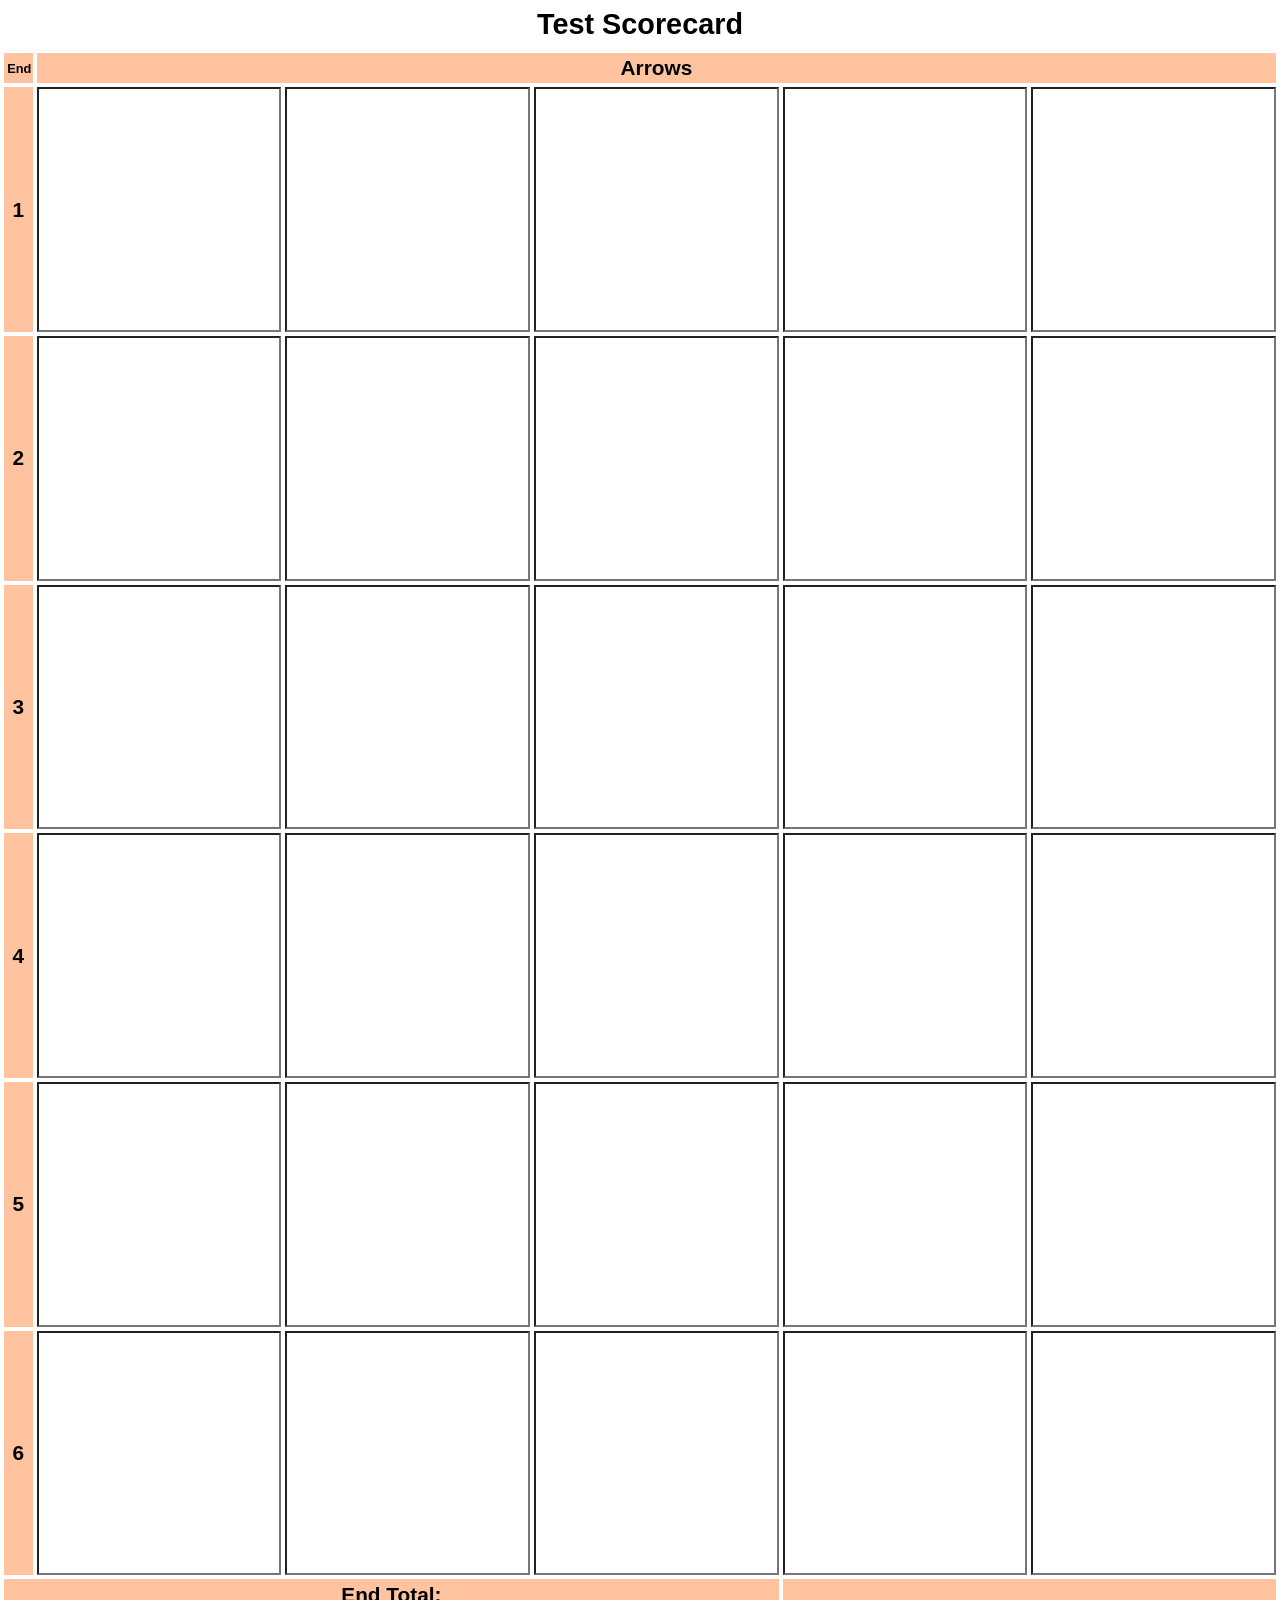
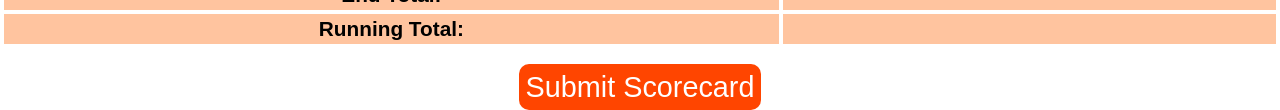
==== public/scorecard.html @ f8c811e5 "rename" ====
<!DOCTYPE html>
<html lang="en">
    <head>
        <meta charset="UTF-8">
        <meta name="viewport" content="width=device-width, initial-scale=1.0">
        <script defer src="/assets/js/score.js"></script>
        <link rel="stylesheet" href="/assets/css/scorecard.css">

        <title>Pins</title>
    </head>
    <body>
        <main>
            <h1>Test Scorecard</h1>
            <table id="scorecard">
                <tr>
                    <th id="end-header" class="end-label">End</th>
                    <th colspan="5">Arrows</th>
                </tr>
                <tr>
                    <!-- inputmode="numeric" pattern="[0-9]*" make android and IOS open the number pad automatically-->
                    <th class="end-label">1</th>
                    <td><input type="number" inputmode="numeric" pattern="[0-9]*"></input></td>
                    <td><input type="number" inputmode="numeric" pattern="[0-9]*"></td>
                    <td><input type="number" inputmode="numeric" pattern="[0-9]*"></td>
                    <td><input type="number" inputmode="numeric" pattern="[0-9]*"></td>
                    <td><input type="number" inputmode="numeric" pattern="[0-9]*"></td>
                </tr>
                <tr>
                    <th class="end-label">2</th>
                    <td><input type="number" inputmode="numeric" pattern="[0-9]*"></td>
                    <td><input type="number" inputmode="numeric" pattern="[0-9]*"></td>
                    <td><input type="number" inputmode="numeric" pattern="[0-9]*"></td>
                    <td><input type="number" inputmode="numeric" pattern="[0-9]*"></td>
                    <td><input type="number" inputmode="numeric" pattern="[0-9]*"></td>
                </tr>
                <tr>
                    <th class="end-label">3</th>
                    <td><input type="number" inputmode="numeric" pattern="[0-9]*"></td>
                    <td><input type="number" inputmode="numeric" pattern="[0-9]*"></td>
                    <td><input type="number" inputmode="numeric" pattern="[0-9]*"></td>
                    <td><input type="number" inputmode="numeric" pattern="[0-9]*"></td>
                    <td><input type="number" inputmode="numeric" pattern="[0-9]*"></td>
                </tr>
                <tr>
                    <th class="end-label">4</th>
                    <td><input type="number" inputmode="numeric" pattern="[0-9]*"></td>
                    <td><input type="number" inputmode="numeric" pattern="[0-9]*"></td>
                    <td><input type="number" inputmode="numeric" pattern="[0-9]*"></td>
                    <td><input type="number" inputmode="numeric" pattern="[0-9]*"></td>
                    <td><input type="number" inputmode="numeric" pattern="[0-9]*"></td>
                </tr>
                <tr>
                    <th class="end-label">5</th>
                    <td><input type="number" inputmode="numeric" pattern="[0-9]*"></td>
                    <td><input type="number" inputmode="numeric" pattern="[0-9]*"></td>
                    <td><input type="number" inputmode="numeric" pattern="[0-9]*"></td>
                    <td><input type="number" inputmode="numeric" pattern="[0-9]*"></td>
                    <td><input type="number" inputmode="numeric" pattern="[0-9]*"></td>
                </tr>
                <tr>
                    <th class="end-label">6</th>
                    <td><input type="number" inputmode="numeric" pattern="[0-9]*"></input></td>
                    <td><input type="number" inputmode="numeric" pattern="[0-9]*"></td>
                    <td><input type="number" inputmode="numeric" pattern="[0-9]*"></td>
                    <td><input type="number" inputmode="numeric" pattern="[0-9]*"></td>
                    <td><input type="number" inputmode="numeric" pattern="[0-9]*"></td>
                </tr>
                <tr id="end-total-row">
                    <th colspan="4" id="end-total-label">End Total: </th>
                    <th colspan="2" id="end-total-value"></th>
                </tr>
                <tr id="running-total-row">
                    <th colspan="4">Running Total: </th>
                    <th colspan="2" id="running-total"></th>
                </tr>
            </table>
            
            <button id="submit-scorecard-button">Submit Scorecard</button>
        </main>    
    </body>
</html>
---- assets/css/scorecard.css ----
body{
    font-family: 'Gill Sans', 'Gill Sans MT', Calibri, 'Trebuchet MS', sans-serif;
    margin: 0px;
}

main{
    display: flex;
    flex-direction: column;
    align-items: center;
    justify-content: center;
}
h1{
    margin: 0.5rem;
    text-align: center;
    font-size: 1.8rem;
}

/*submit button styling*/
button{
    border: none;
    background-color: orangered;
    color: white;
    font-size: 1.8rem;
    font-family: 'Gill Sans', 'Gill Sans MT', Calibri, 'Trebuchet MS', sans-serif;
    font-weight: 500;
    border-radius: 10px;
    padding: 0.4rem;
    margin-top: 1rem;

}

/*scorecard table styling -------------------------------------------------------------------*/
table{
    width: 100%;
    table-layout: fixed;
    font-size: 1.3rem;  
    margin: 0px;
}

table, tbody, td, th {
    border: 1px;
    border-color: white;
    border-style: solid;
}

th{
 padding: 0.2rem;
 margin: 0px;
 background-color: rgb(255, 196, 159);
}

td {
  width: 100%;
  min-width: 0; 
  margin: 0px;
  padding: 0px; 
}

input[type="number"] {
  width: 100%;
  min-width: 0;   /*overrides the browser default min-width */
  box-sizing: border-box;   
  text-align: center;
  font-size: 1.5rem;  
  aspect-ratio: 1 / 1; /*square shape*/
  /* Remove arrows in number box*/
  -webkit-appearance: none;
  -moz-appearance: textfield; 
}

/* Remove arrows in number box*/
input[type="number"]::-webkit-inner-spin-button,
input[type="number"]::-webkit-outer-spin-button {
  -webkit-appearance: none;
  margin: 0;
}

.end-label{
   width: 1.4rem;
}

#end-header{
    font-size: 0.8rem;
}

#running-total{
    font-size: 2rem;
}
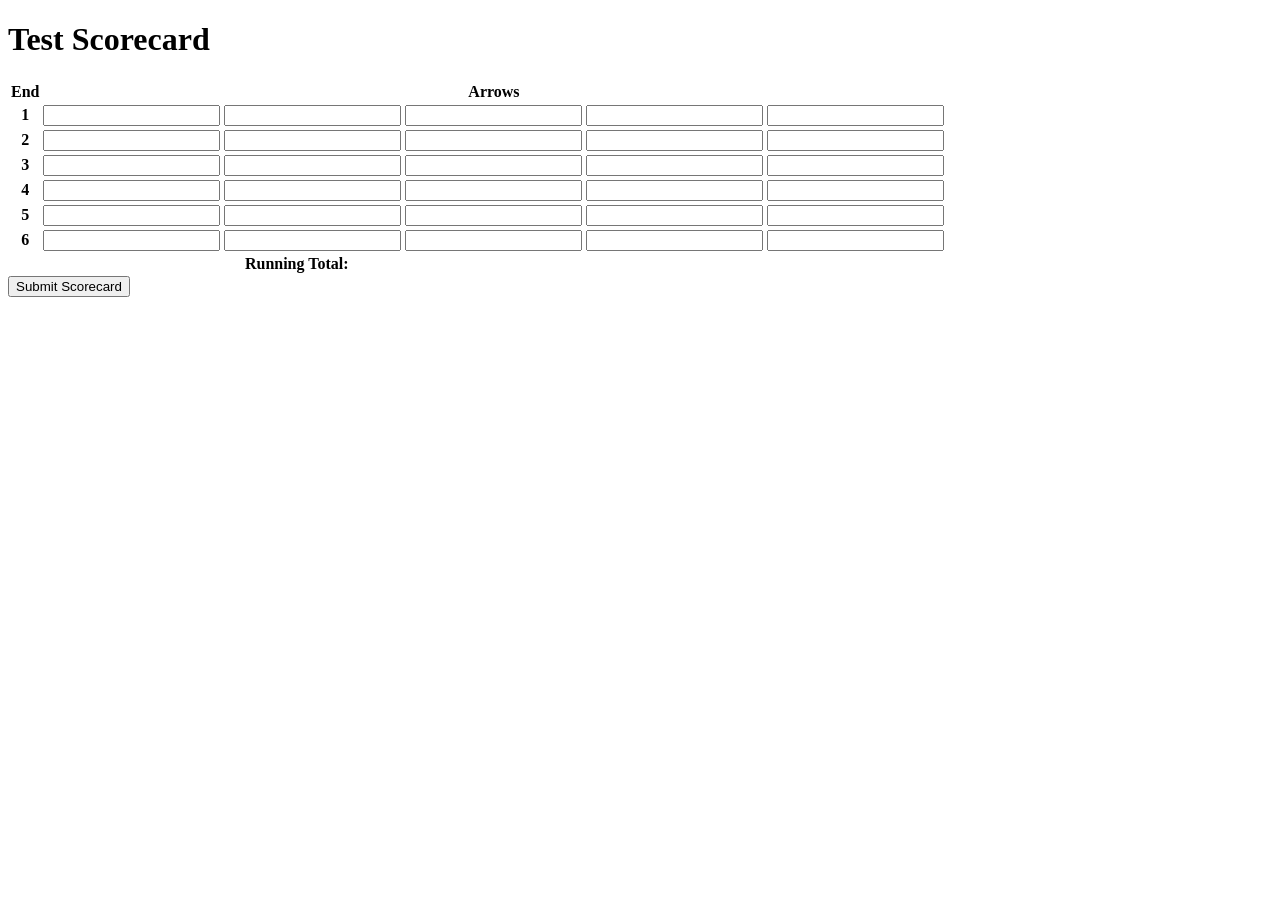
==== commit 97969140: "comment out end total, will ignore for now" ====
--- a/public/scorecard.html
+++ b/public/scorecard.html
@@ -65,10 +65,10 @@
                     <td><input type="number" inputmode="numeric" pattern="[0-9]*"></td>
                     <td><input type="number" inputmode="numeric" pattern="[0-9]*"></td>
                 </tr>
-                <tr id="end-total-row">
+                <!-- <tr id="end-total-row">
                     <th colspan="4" id="end-total-label">End Total: </th>
                     <th colspan="2" id="end-total-value"></th>
-                </tr>
+                </tr> -->
                 <tr id="running-total-row">
                     <th colspan="4">Running Total: </th>
                     <th colspan="2" id="running-total"></th>
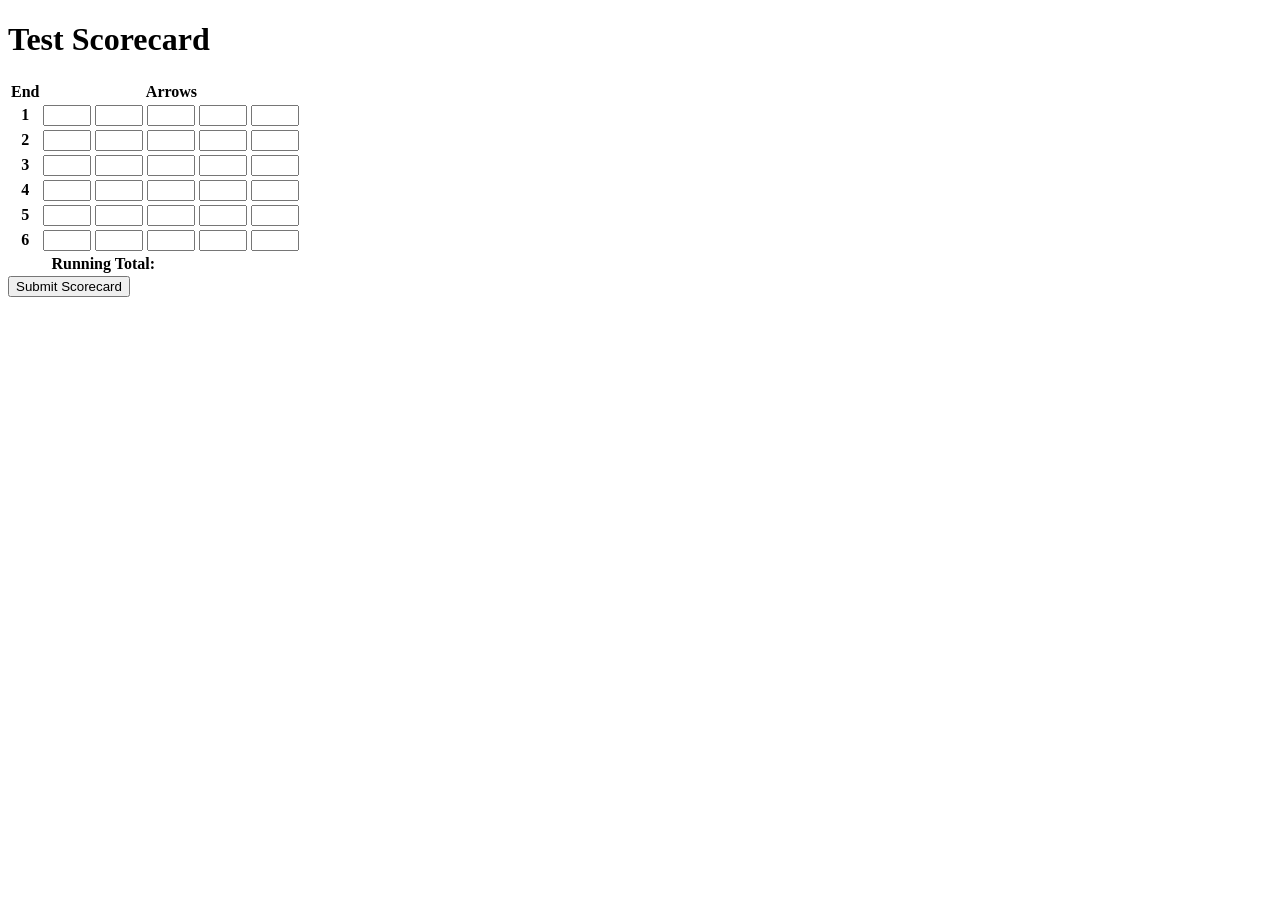
==== commit bd1ea3a2: "added min and max numbers" ====
--- a/public/scorecard.html
+++ b/public/scorecard.html
@@ -19,51 +19,51 @@
                 <tr>
                     <!-- inputmode="numeric" pattern="[0-9]*" make android and IOS open the number pad automatically-->
                     <th class="end-label">1</th>
-                    <td><input type="number" inputmode="numeric" pattern="[0-9]*"></input></td>
-                    <td><input type="number" inputmode="numeric" pattern="[0-9]*"></td>
-                    <td><input type="number" inputmode="numeric" pattern="[0-9]*"></td>
-                    <td><input type="number" inputmode="numeric" pattern="[0-9]*"></td>
-                    <td><input type="number" inputmode="numeric" pattern="[0-9]*"></td>
+                    <td><input type="number" inputmode="numeric" pattern="[0-9]*", min="0" max="10"></input></td>
+                    <td><input type="number" inputmode="numeric" pattern="[0-9]*", min="0" max="10"></td>
+                    <td><input type="number" inputmode="numeric" pattern="[0-9]*", min="0" max="10"></td>
+                    <td><input type="number" inputmode="numeric" pattern="[0-9]*", min="0" max="10"></td>
+                    <td><input type="number" inputmode="numeric" pattern="[0-9]*", min="0" max="10"></td>
                 </tr>
                 <tr>
                     <th class="end-label">2</th>
-                    <td><input type="number" inputmode="numeric" pattern="[0-9]*"></td>
-                    <td><input type="number" inputmode="numeric" pattern="[0-9]*"></td>
-                    <td><input type="number" inputmode="numeric" pattern="[0-9]*"></td>
-                    <td><input type="number" inputmode="numeric" pattern="[0-9]*"></td>
-                    <td><input type="number" inputmode="numeric" pattern="[0-9]*"></td>
+                    <td><input type="number" inputmode="numeric" pattern="[0-9]*", min="0" max="10"></td>
+                    <td><input type="number" inputmode="numeric" pattern="[0-9]*", min="0" max="10"></td>
+                    <td><input type="number" inputmode="numeric" pattern="[0-9]*", min="0" max="10"></td>
+                    <td><input type="number" inputmode="numeric" pattern="[0-9]*", min="0" max="10"></td>
+                    <td><input type="number" inputmode="numeric" pattern="[0-9]*", min="0" max="10"></td>
                 </tr>
                 <tr>
                     <th class="end-label">3</th>
-                    <td><input type="number" inputmode="numeric" pattern="[0-9]*"></td>
-                    <td><input type="number" inputmode="numeric" pattern="[0-9]*"></td>
-                    <td><input type="number" inputmode="numeric" pattern="[0-9]*"></td>
-                    <td><input type="number" inputmode="numeric" pattern="[0-9]*"></td>
-                    <td><input type="number" inputmode="numeric" pattern="[0-9]*"></td>
+                    <td><input type="number" inputmode="numeric" pattern="[0-9]*", min="0" max="10"></td>
+                    <td><input type="number" inputmode="numeric" pattern="[0-9]*", min="0" max="10"></td>
+                    <td><input type="number" inputmode="numeric" pattern="[0-9]*", min="0" max="10"></td>
+                    <td><input type="number" inputmode="numeric" pattern="[0-9]*", min="0" max="10"></td>
+                    <td><input type="number" inputmode="numeric" pattern="[0-9]*", min="0" max="10"></td>
                 </tr>
                 <tr>
                     <th class="end-label">4</th>
-                    <td><input type="number" inputmode="numeric" pattern="[0-9]*"></td>
-                    <td><input type="number" inputmode="numeric" pattern="[0-9]*"></td>
-                    <td><input type="number" inputmode="numeric" pattern="[0-9]*"></td>
-                    <td><input type="number" inputmode="numeric" pattern="[0-9]*"></td>
-                    <td><input type="number" inputmode="numeric" pattern="[0-9]*"></td>
+                    <td><input type="number" inputmode="numeric" pattern="[0-9]*", min="0" max="10"></td>
+                    <td><input type="number" inputmode="numeric" pattern="[0-9]*", min="0" max="10"></td>
+                    <td><input type="number" inputmode="numeric" pattern="[0-9]*", min="0" max="10"></td>
+                    <td><input type="number" inputmode="numeric" pattern="[0-9]*", min="0" max="10"></td>
+                    <td><input type="number" inputmode="numeric" pattern="[0-9]*", min="0" max="10"></td>
                 </tr>
                 <tr>
                     <th class="end-label">5</th>
-                    <td><input type="number" inputmode="numeric" pattern="[0-9]*"></td>
-                    <td><input type="number" inputmode="numeric" pattern="[0-9]*"></td>
-                    <td><input type="number" inputmode="numeric" pattern="[0-9]*"></td>
-                    <td><input type="number" inputmode="numeric" pattern="[0-9]*"></td>
-                    <td><input type="number" inputmode="numeric" pattern="[0-9]*"></td>
+                    <td><input type="number" inputmode="numeric" pattern="[0-9]*", min="0" max="10"></td>
+                    <td><input type="number" inputmode="numeric" pattern="[0-9]*", min="0" max="10"></td>
+                    <td><input type="number" inputmode="numeric" pattern="[0-9]*", min="0" max="10"></td>
+                    <td><input type="number" inputmode="numeric" pattern="[0-9]*", min="0" max="10"></td>
+                    <td><input type="number" inputmode="numeric" pattern="[0-9]*", min="0" max="10"></td>
                 </tr>
                 <tr>
                     <th class="end-label">6</th>
-                    <td><input type="number" inputmode="numeric" pattern="[0-9]*"></input></td>
-                    <td><input type="number" inputmode="numeric" pattern="[0-9]*"></td>
-                    <td><input type="number" inputmode="numeric" pattern="[0-9]*"></td>
-                    <td><input type="number" inputmode="numeric" pattern="[0-9]*"></td>
-                    <td><input type="number" inputmode="numeric" pattern="[0-9]*"></td>
+                    <td><input type="number" inputmode="numeric" pattern="[0-9]*", min="0" max="10"></input></td>
+                    <td><input type="number" inputmode="numeric" pattern="[0-9]*", min="0" max="10"></td>
+                    <td><input type="number" inputmode="numeric" pattern="[0-9]*", min="0" max="10"></td>
+                    <td><input type="number" inputmode="numeric" pattern="[0-9]*", min="0" max="10"></td>
+                    <td><input type="number" inputmode="numeric" pattern="[0-9]*", min="0" max="10"></td>
                 </tr>
                 <!-- <tr id="end-total-row">
                     <th colspan="4" id="end-total-label">End Total: </th>
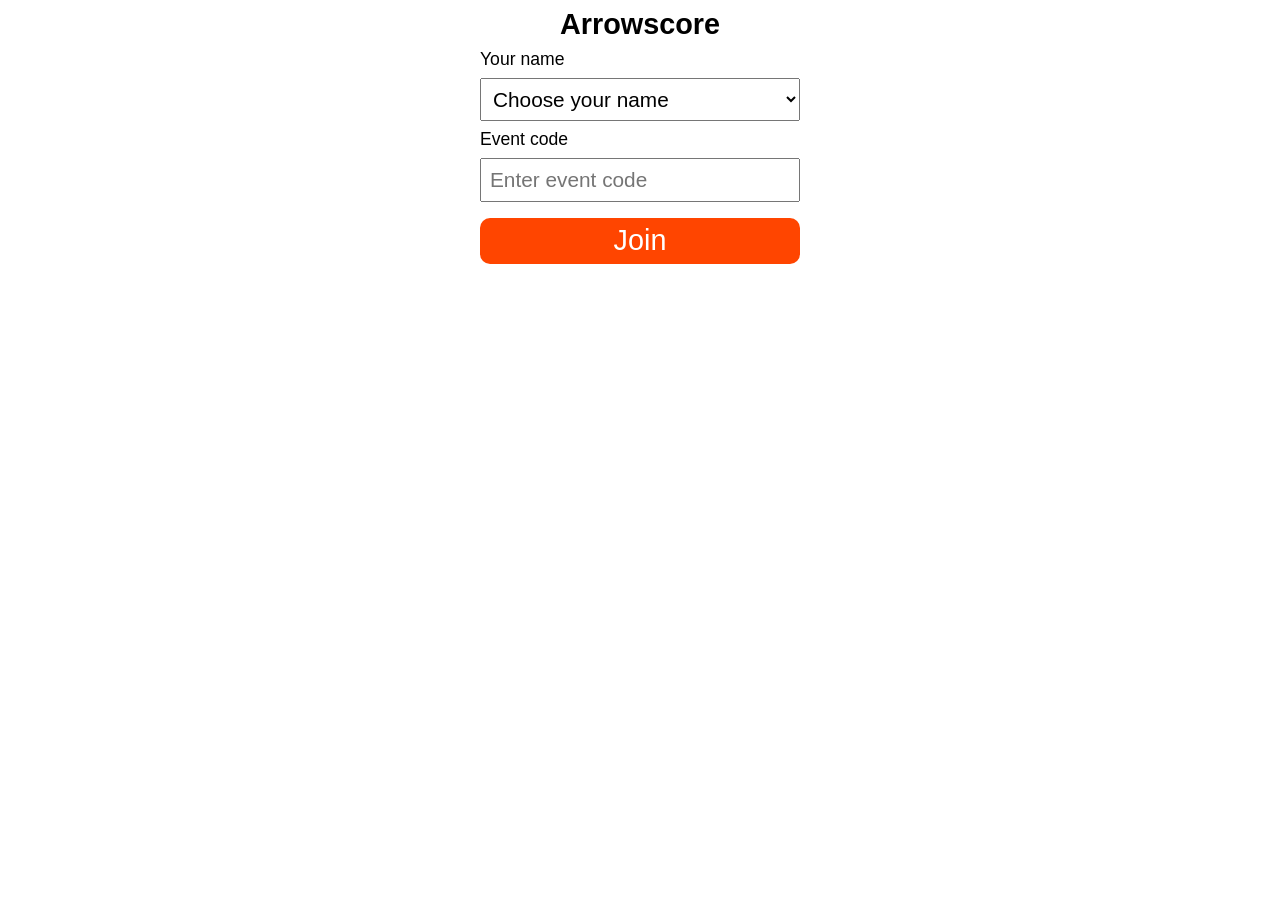
==== commit 897e9712: "feat(home): add home page to pick name and join event" ====
--- a/public/scorecard.html
+++ b/public/scorecard.html
@@ -2,68 +2,19 @@
 <html lang="en">
     <head>
         <meta charset="UTF-8">
-        <meta name="viewport" content="width=device-width, initial-scale=1.0">
-        <script defer src="/assets/js/score.js"></script>
-        <link rel="stylesheet" href="/assets/css/scorecard.css">
+        <meta name="viewport" content="width=device-width initial-scale=1.0">
+        <script defer src="assets/js/score.js"></script>
+        <link rel="stylesheet" href="assets/css/scorecard.css">
 
-        <title>Pins</title>
+        <title>Arrowscore</title>
     </head>
     <body>
         <main>
-            <h1>Test Scorecard</h1>
+            <h1 id="scorecard-title">Scorecard</h1>
             <table id="scorecard">
                 <tr>
                     <th id="end-header" class="end-label">End</th>
                     <th colspan="5">Arrows</th>
-                </tr>
-                <tr>
-                    <!-- inputmode="numeric" pattern="[0-9]*" make android and IOS open the number pad automatically-->
-                    <th class="end-label">1</th>
-                    <td><input type="number" inputmode="numeric" pattern="[0-9]*", min="0" max="10"></input></td>
-                    <td><input type="number" inputmode="numeric" pattern="[0-9]*", min="0" max="10"></td>
-                    <td><input type="number" inputmode="numeric" pattern="[0-9]*", min="0" max="10"></td>
-                    <td><input type="number" inputmode="numeric" pattern="[0-9]*", min="0" max="10"></td>
-                    <td><input type="number" inputmode="numeric" pattern="[0-9]*", min="0" max="10"></td>
-                </tr>
-                <tr>
-                    <th class="end-label">2</th>
-                    <td><input type="number" inputmode="numeric" pattern="[0-9]*", min="0" max="10"></td>
-                    <td><input type="number" inputmode="numeric" pattern="[0-9]*", min="0" max="10"></td>
-                    <td><input type="number" inputmode="numeric" pattern="[0-9]*", min="0" max="10"></td>
-                    <td><input type="number" inputmode="numeric" pattern="[0-9]*", min="0" max="10"></td>
-                    <td><input type="number" inputmode="numeric" pattern="[0-9]*", min="0" max="10"></td>
-                </tr>
-                <tr>
-                    <th class="end-label">3</th>
-                    <td><input type="number" inputmode="numeric" pattern="[0-9]*", min="0" max="10"></td>
-                    <td><input type="number" inputmode="numeric" pattern="[0-9]*", min="0" max="10"></td>
-                    <td><input type="number" inputmode="numeric" pattern="[0-9]*", min="0" max="10"></td>
-                    <td><input type="number" inputmode="numeric" pattern="[0-9]*", min="0" max="10"></td>
-                    <td><input type="number" inputmode="numeric" pattern="[0-9]*", min="0" max="10"></td>
-                </tr>
-                <tr>
-                    <th class="end-label">4</th>
-                    <td><input type="number" inputmode="numeric" pattern="[0-9]*", min="0" max="10"></td>
-                    <td><input type="number" inputmode="numeric" pattern="[0-9]*", min="0" max="10"></td>
-                    <td><input type="number" inputmode="numeric" pattern="[0-9]*", min="0" max="10"></td>
-                    <td><input type="number" inputmode="numeric" pattern="[0-9]*", min="0" max="10"></td>
-                    <td><input type="number" inputmode="numeric" pattern="[0-9]*", min="0" max="10"></td>
-                </tr>
-                <tr>
-                    <th class="end-label">5</th>
-                    <td><input type="number" inputmode="numeric" pattern="[0-9]*", min="0" max="10"></td>
-                    <td><input type="number" inputmode="numeric" pattern="[0-9]*", min="0" max="10"></td>
-                    <td><input type="number" inputmode="numeric" pattern="[0-9]*", min="0" max="10"></td>
-                    <td><input type="number" inputmode="numeric" pattern="[0-9]*", min="0" max="10"></td>
-                    <td><input type="number" inputmode="numeric" pattern="[0-9]*", min="0" max="10"></td>
-                </tr>
-                <tr>
-                    <th class="end-label">6</th>
-                    <td><input type="number" inputmode="numeric" pattern="[0-9]*", min="0" max="10"></input></td>
-                    <td><input type="number" inputmode="numeric" pattern="[0-9]*", min="0" max="10"></td>
-                    <td><input type="number" inputmode="numeric" pattern="[0-9]*", min="0" max="10"></td>
-                    <td><input type="number" inputmode="numeric" pattern="[0-9]*", min="0" max="10"></td>
-                    <td><input type="number" inputmode="numeric" pattern="[0-9]*", min="0" max="10"></td>
                 </tr>
                 <!-- <tr id="end-total-row">
                     <th colspan="4" id="end-total-label">End Total: </th>
@@ -71,11 +22,39 @@
                 </tr> -->
                 <tr id="running-total-row">
                     <th colspan="4">Running Total: </th>
-                    <th colspan="2" id="running-total"></th>
+                    <th colspan="2" id="running-total-value"></th>
                 </tr>
             </table>
             
             <button id="submit-scorecard-button">Submit Scorecard</button>
+            <p id="submit-message"></p>
+            <div id="keypad" role="group" aria-label="Score keypad">
+                <button type="button" class="key" data-token="M" aria-label="Miss">M</button>
+                <button type="button" class="key" data-token="1">1</button>
+                <button type="button" class="key" data-token="2">2</button>
+                <button type="button" class="key" data-token="3">3</button>
+                <button type="button" class="key" data-token="4">4</button>
+                <button type="button" class="key" data-token="5">5</button>
+                <button type="button" class="key" data-token="6">6</button>
+                <button type="button" class="key" data-token="7">7</button>
+                <button type="button" class="key" data-token="8">8</button>
+                <button type="button" class="key" data-token="9">9</button>
+                <button type="button" class="key" data-token="10">10</button>
+                <button type="button" class="key" data-token="X" aria-label="Inner ten">X</button>
+                <button type="button" class="key" data-action="hide" aria-label="Hide keypad">
+                    <svg viewBox="0 0 24 24" width="32" height="32" fill="none" stroke="currentColor"
+                        stroke-width="2.5" stroke-linecap="round" stroke-linejoin="round" aria-hidden="true">
+                        <path d="M6 9l6 6 6-6"/>
+                    </svg>
+                </button>
+                <button type="button" class="key wide" data-action="back" aria-label="Delete">
+                    <svg viewBox="0 0 24 24" width="32" height="32" fill="none" stroke="currentColor"
+                        stroke-width="2" stroke-linecap="round" stroke-linejoin="round" aria-hidden="true">
+                        <path d="M21 5H9l-6 7 6 7h12a1 1 0 0 0 1-1V6a1 1 0 0 0-1-1z"/>
+                        <path d="M17 9l-6 6M11 9l6 6"/>
+                    </svg>
+                </button>
+            </div>
         </main>    
     </body>
 </html>
--- a/public/assets/css/scorecard.css
+++ b/public/assets/css/scorecard.css
@@ -0,0 +1,138 @@
+html {
+    scroll-padding-bottom: var(--keypad-height, 0px);
+}
+
+body{
+    font-family: 'Gill Sans', 'Gill Sans MT', Calibri, 'Trebuchet MS', sans-serif;
+    margin: 0px;
+}
+
+main{
+    display: flex;
+    flex-direction: column;
+    align-items: center;
+    justify-content: center;
+    max-width: 700px;
+    margin: 0 auto;
+}
+h1{
+    margin: 0.5rem;
+    text-align: center;
+    font-size: 1.8rem;
+}
+
+/*submit button styling*/
+button{
+    border: none;
+    background-color: orangered;
+    color: white;
+    font-size: 1.8rem;
+    font-family: 'Gill Sans', 'Gill Sans MT', Calibri, 'Trebuchet MS', sans-serif;
+    font-weight: 500;
+    border-radius: 10px;
+    padding: 0.4rem;
+    margin-top: 0.5rem;
+}
+
+/*scorecard table styling -------------------------------------------------------------------*/
+table{
+    width: 100%;
+    table-layout: fixed;
+    font-size: 1.3rem;  
+    margin: 0px;
+}
+th{
+ padding: 0.2rem;
+ margin: 0px;
+ background-color: rgb(255, 196, 159);
+}
+
+td {
+  width: 100%;
+  min-width: 0; 
+  margin: 0px;
+  padding: 0.1rem; 
+}
+
+#submit-message {
+    color: red;
+}
+
+#submit-message.success {
+    color: green;
+}
+
+.end-label{
+   width: 1.4rem;
+}
+
+#end-header{
+    font-size: 0.8rem;
+}
+
+#running-total{
+    font-size: 2rem;
+}
+
+/* scorecard cells (buttons) */
+.cell {
+    width: 100%;
+    aspect-ratio: 1 / 1;
+    box-sizing: border-box;
+    margin: 0;
+    border: solid 1px grey;
+    border-radius: 5px;
+    background: #fff;
+    color: #000;
+    font-family: inherit;
+    font-size: 1.8rem;
+    font-weight: 600;
+    touch-action: manipulation;   /* no double-tap zoom delay */
+}
+.cell.current { /*highlights currently focused cell*/
+    outline: 5px solid #df5200;
+    outline-offset: -3px;
+}
+
+/* keypad */
+#keypad {
+    position: fixed;
+    left: 0; right: 0; bottom: 0;
+    max-width: 700px;
+    margin: 0 auto;
+    display: grid;
+    grid-template-columns: repeat(5, 1fr);
+    gap: 4px;
+    padding: 8px 8px calc(8px + env(safe-area-inset-bottom));
+    background: #fff;
+    box-shadow: 0 -2px 8px rgba(0, 0, 0, 0.25);
+}
+#keypad[hidden] { display: none; }   /* needed: display:grid above would otherwise override [hidden] */
+
+.key {
+    height: 3rem;
+    border: none;
+    border-radius: 8px;
+    background: #eee;
+    color: #000;
+    font-family: inherit;
+    font-size: 1.6rem;
+    font-weight: 600;
+    touch-action: manipulation;
+    user-select: none;
+}
+.key:active { filter: brightness(0.85); }
+.key.wide { grid-column: span 2; }
+
+/*remove extra space when keypad is hidden*/
+body.keypad-hidden main { padding-bottom: 1rem; }
+/* when the keypad isnt hidden, leave room so the keypad never covers the submit button */
+main { padding-bottom: 12rem; }   /* tune to the real keypad height */
+
+/* ring colors: keypad only */
+.key[data-token="X"], .key[data-token="10"], .key[data-token="9"] { background: #ffd84d; }
+.key[data-token="8"],  .key[data-token="7"]                       { background: #ff7a7a; }
+.key[data-token="6"],  .key[data-token="5"]                       { background: #7ab8ff; }
+.key[data-token="4"],  .key[data-token="3"]                       { background: #333; color: #fff; }
+.key[data-token="2"],  .key[data-token="1"]                       { background: #fff; border: 2px solid #ccc; }
+.key[data-token="M"]                                              { background: #ccc; }
